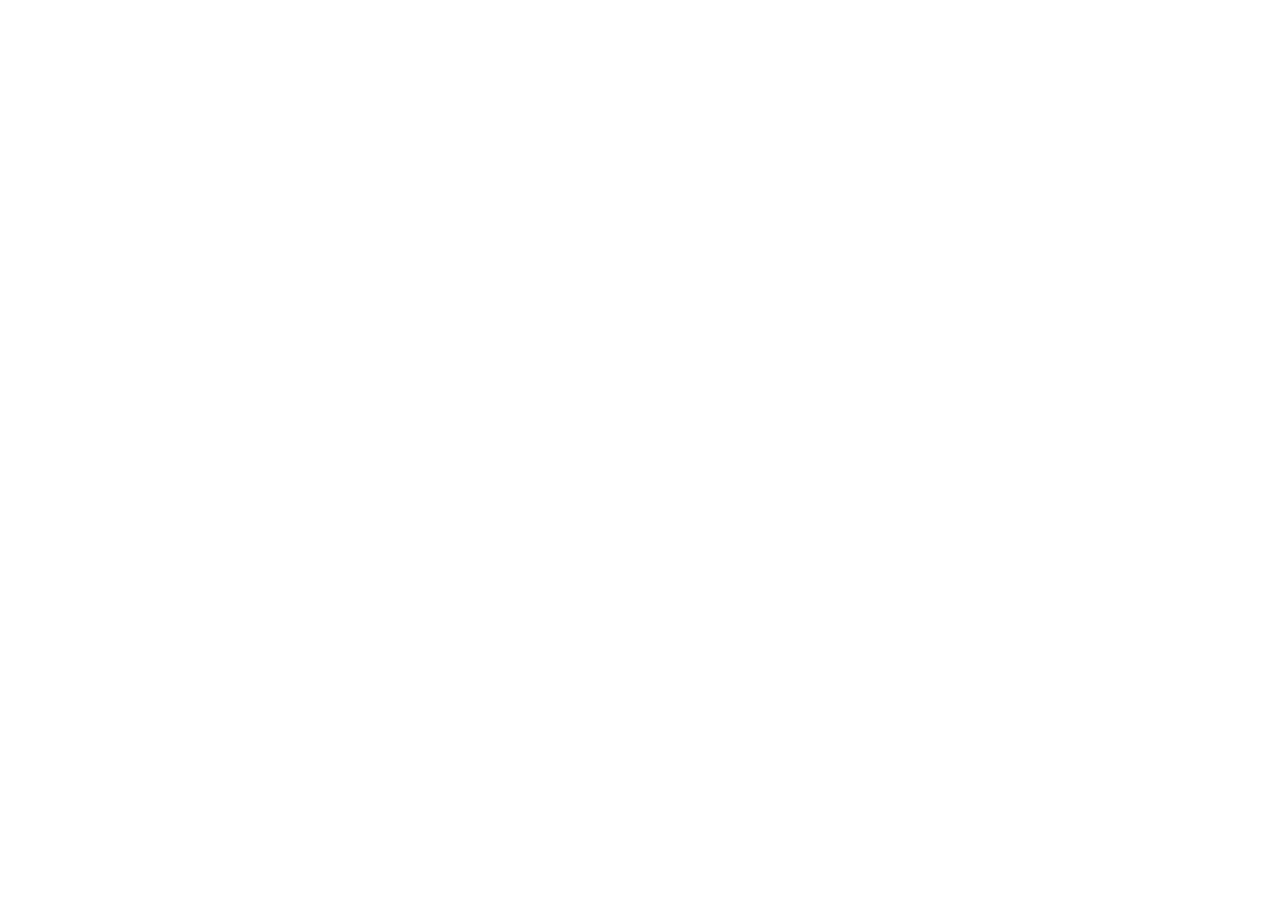
==== Web Dev/Q4/index.html @ 7a8b8394 "clean working tree" ====
<!DOCTYPE html>
<html lang="en">
<head>
    <meta charset="UTF-8">
    <meta name="viewport" content="width=device-width, initial-scale=1.0">
    <title>Q</title>
    <link rel="stylesheet" href="style.css">
</head>
<body>

    <script src="script.js"></script>
</body>
</html>
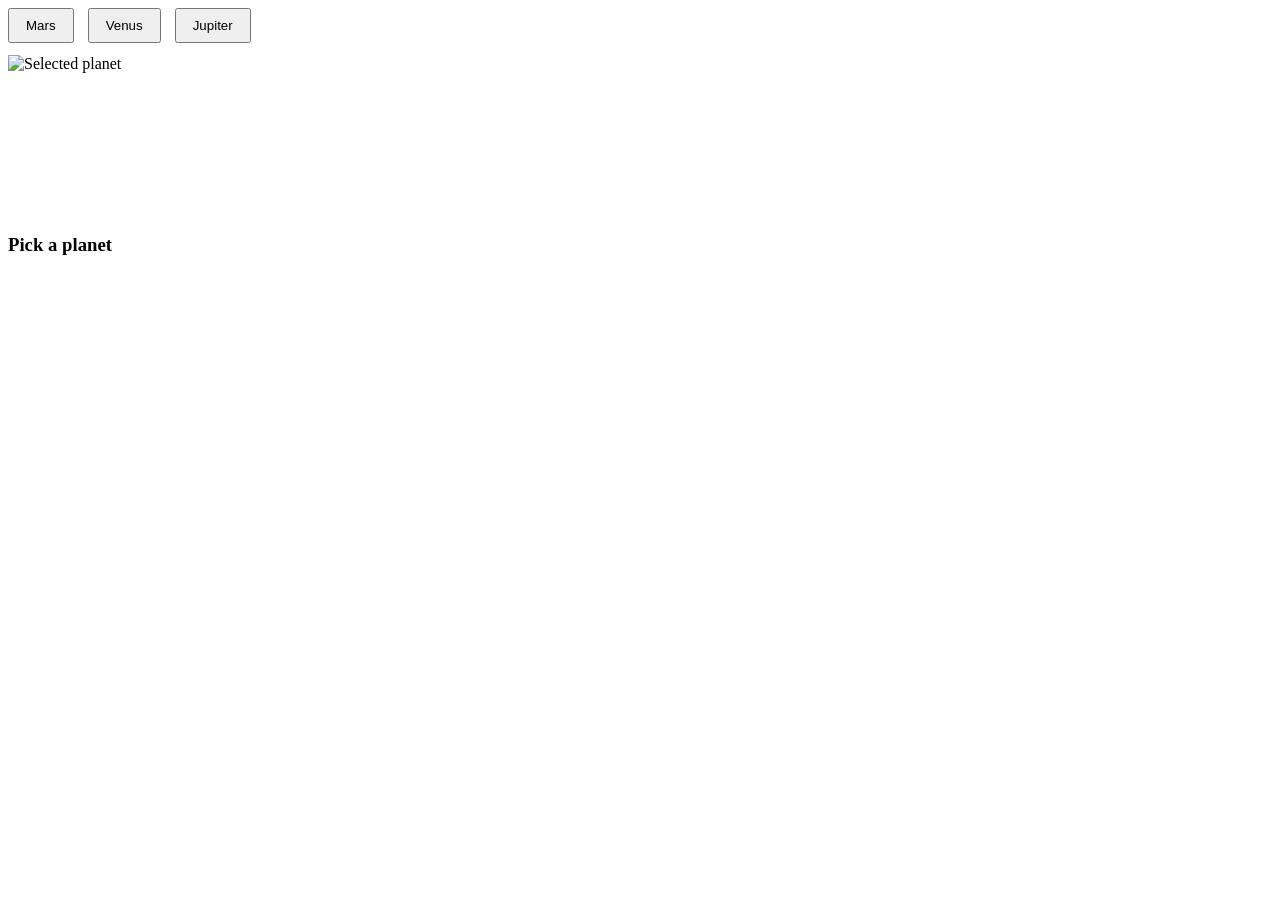
==== commit 6f9bcc15: "Solved 5 Web Dev questions from the pdf" ====
--- a/Web Dev/Q4/index.html
+++ b/Web Dev/Q4/index.html
@@ -1,13 +1,23 @@
 <!DOCTYPE html>
 <html lang="en">
+
 <head>
     <meta charset="UTF-8">
     <meta name="viewport" content="width=device-width, initial-scale=1.0">
     <title>Q</title>
     <link rel="stylesheet" href="style.css">
 </head>
+
 <body>
-
+    <div class="picker">
+        <button id="btn-mars">Mars</button>
+        <button id="btn-venus">Venus</button>
+        <button id="btn-jupiter">Jupiter</button>
+    </div>
+    <img id="planet-image" src="" alt="Selected planet">
+    <h3 id="planet-name">Pick a planet</h3>
+    <p id="planet-fact"></p>
     <script src="script.js"></script>
 </body>
-</html>
+
+</html>
--- a/Web Dev/Q4/style.css
+++ b/Web Dev/Q4/style.css
@@ -0,0 +1,18 @@
+.picker button {
+    margin-right: 10px;
+    padding: 8px 16px;
+    cursor: pointer;
+}
+
+.picker button.active {
+    background: #2c3e50;
+    color: #fff;
+}
+
+#planet-image {
+    width: 160px;
+    height: 160px;
+    object-fit: cover;
+    display: block;
+    margin-top: 12px;
+}
